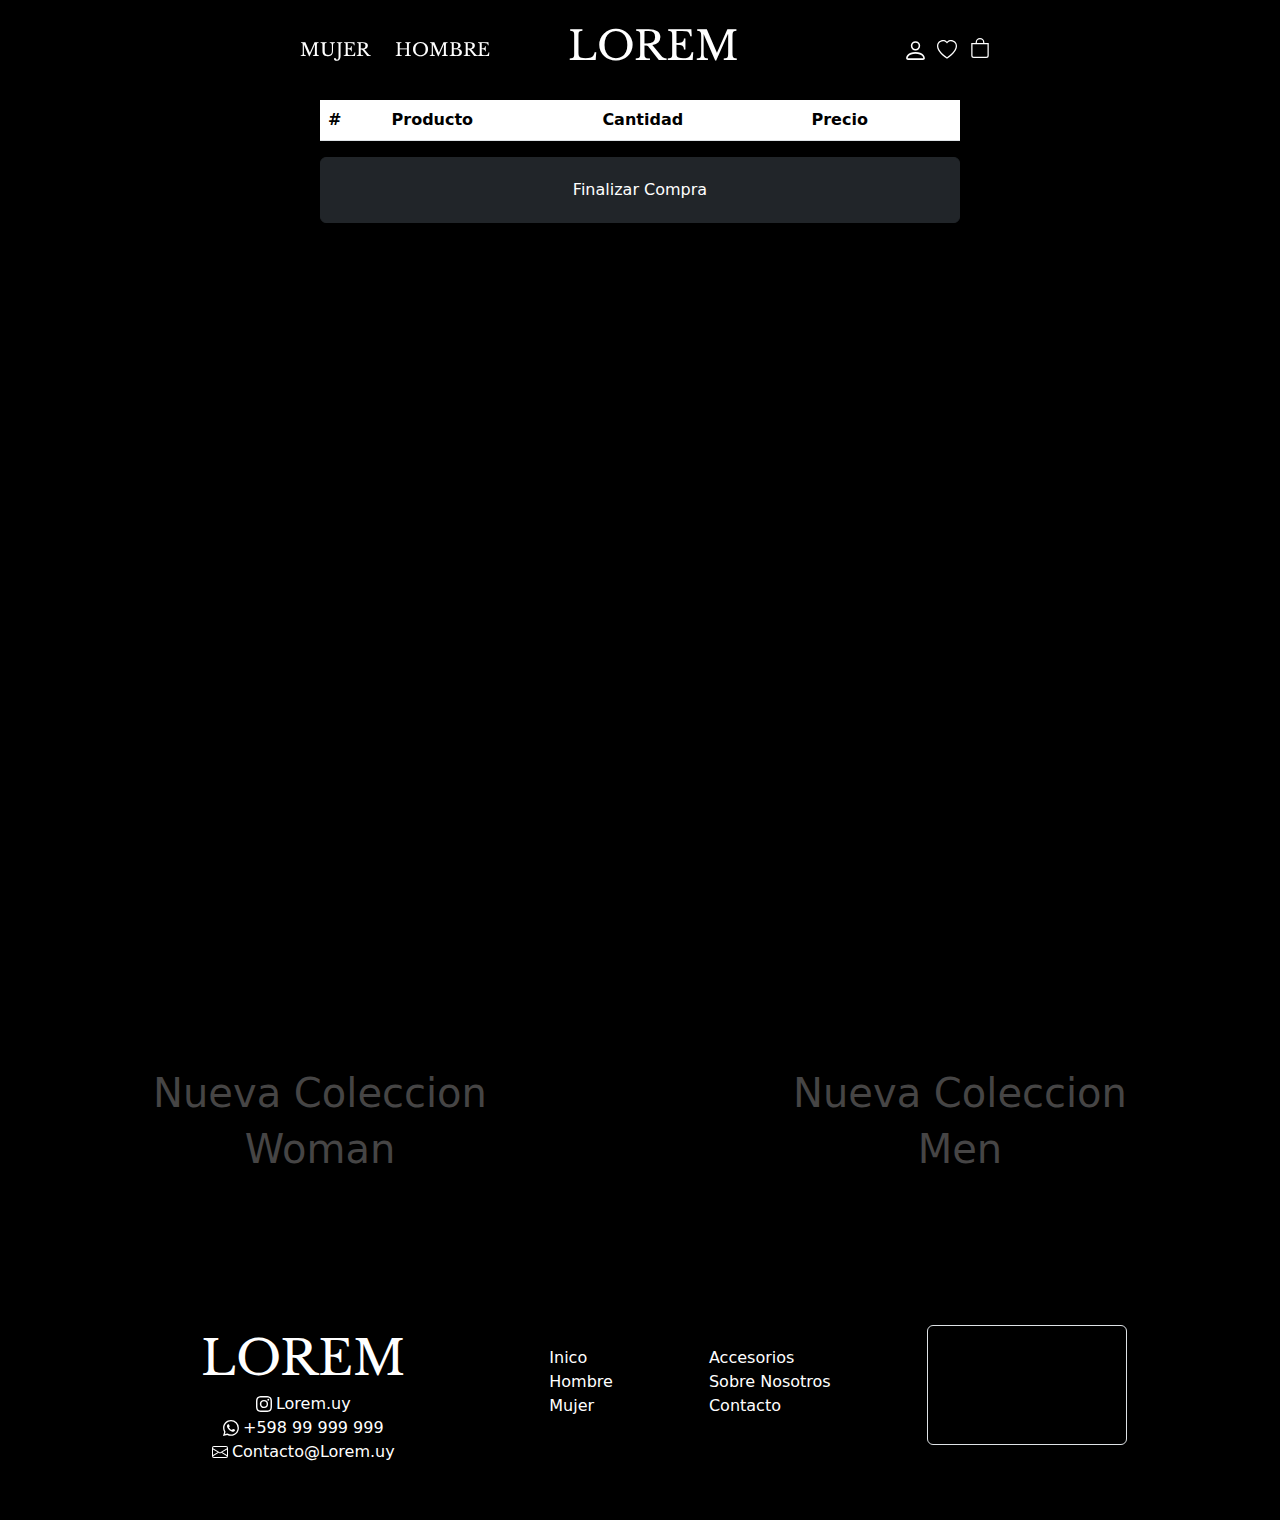
==== carrito.html @ 965b53e8 "algunas cosas terminadas" ====
<!DOCTYPE html>
<html lang="en">
<head>
    <meta charset="UTF-8">
    <meta name="viewport" content="width=device-width, initial-scale=1.0">
    <title>Lorem</title>
    <link rel="stylesheet" href="style.css">
    <link rel="stylesheet" href="carrito.css">
    <link href="https://cdn.jsdelivr.net/npm/bootstrap@5.3.3/dist/css/bootstrap.min.css" rel="stylesheet" integrity="sha384-QWTKZyjpPEjISv5WaRU9OFeRpok6YctnYmDr5pNlyT2bRjXh0JMhjY6hW+ALEwIH" crossorigin="anonymous">
    <link rel="preconnect" href="https://fonts.googleapis.com">
    <link rel="preconnect" href="https://fonts.googleapis.com">
<link rel="preconnect" href="https://fonts.gstatic.com" crossorigin>
<link href="https://fonts.googleapis.com/css2?family=Libre+Baskerville:ital,wght@0,400;0,700;1,400&display=swap" rel="stylesheet">
  </head>
<body class="textura2">


    
   <nav class="fixed-top">

    <div class="contenedorNav">

<div class="contenedorSeccionesNav">

  <a class="link libre-baskerville-regular " id="mujer">Mujer</a>
  <a class="link libre-baskerville-regular" id="hombre">Hombre</a>

</div> <!-- cierre contenedorSeccionesNav -->


<div class="contenedorTitulo me-5">

  <h1 class="libre-baskerville-regular text-white me-5" onclick="inicio()">LOREM</h1>

</div>  <!-- cierre contenedorTitulo -->


<div class="contenedorIconos">

  <svg onclick="user()" class="text-white cursor-pointer " xmlns="http://www.w3.org/2000/svg" width="25" height="25" fill="currentColor" class="bi bi-person" viewBox="0 0 16 16">
    <path d="M8 8a3 3 0 1 0 0-6 3 3 0 0 0 0 6m2-3a2 2 0 1 1-4 0 2 2 0 0 1 4 0m4 8c0 1-1 1-1 1H3s-1 0-1-1 1-4 6-4 6 3 6 4m-1-.004c-.001-.246-.154-.986-.832-1.664C11.516 10.68 10.289 10 8 10s-3.516.68-4.168 1.332c-.678.678-.83 1.418-.832 1.664z"/>
  </svg>

  <svg onclick="fav()" class="text-white m-1 cursor-pointer" xmlns="http://www.w3.org/2000/svg" width="20" height="20" fill="currentColor" class="bi bi-heart" viewBox="0 0 16 16">
    <path d="m8 2.748-.717-.737C5.6.281 2.514.878 1.4 3.053c-.523 1.023-.641 2.5.314 4.385.92 1.815 2.834 3.989 6.286 6.357 3.452-2.368 5.365-4.542 6.286-6.357.955-1.886.838-3.362.314-4.385C13.486.878 10.4.28 8.717 2.01zM8 15C-7.333 4.868 3.279-3.04 7.824 1.143q.09.083.176.171a3 3 0 0 1 .176-.17C12.72-3.042 23.333 4.867 8 15"/>
  </svg>


  <svg onclick="carrito()"  class="text-white mb-1 ms-1 cursor-pointer" xmlns="http://www.w3.org/2000/svg" width="20" height="20" fill="currentColor" class="bi bi-bag" viewBox="0 0 16 16">
    <path d="M8 1a2.5 2.5 0 0 1 2.5 2.5V4h-5v-.5A2.5 2.5 0 0 1 8 1m3.5 3v-.5a3.5 3.5 0 1 0-7 0V4H1v10a2 2 0 0 0 2 2h10a2 2 0 0 0 2-2V4zM2 5h12v9a1 1 0 0 1-1 1H3a1 1 0 0 1-1-1z"/>
  </svg>
  
</div>





    </div>  <!-- cierre etiqueta contenedorNav -->
    


   </nav>



   <header class="clickHM fixed-top">

<div id="clickMujer" class="clickMujer d-none w-100 textura">


  <div class="row w-100 h-100 justify-content-center align-items-center">

    <div class="col-4 d-flex justify-content-center align-items-center">
     
    <a href="" class="text-center display-6 text-decoration-none text-black fw-bold ">New collection 2024 WOMAN</a>

    </div>


    <div class="col-4  d-flex flex-column justify-content-center align-items-center  ">
     
      <a class="alink" href="">Remeras</a>
      <a class="alink" href="">Camperas</a>
      <a class="alink" href="">Canguros</a>
      <a class="alink" href="">Pantalones</a>
      
  
      </div>



  </div>




</div> <!-- click Mujer -->
 



<div id="clickHombre" class="clickMujer d-none w-100 textura">


  <div class="row w-100 h-100 justify-content-center align-items-center">

    <div class="col-4 d-flex justify-content-center align-items-center">
     
    <a href="" class="text-center display-6 text-decoration-none text-black fw-bold ">New collection 2024 MEN</a>

    </div>


    <div class="col-4  d-flex flex-column justify-content-center align-items-center  ">
     
      <a class="alink" href="">Remeras</a>
      <a class="alink" href="">Camperas</a>
      <a class="alink" href="">Canguros</a>
      <a class="alink" href="">Pantalones</a>
      
  
      </div>



  </div>




</div> <!-- click Hombre -->





   </header>





<main class="mainCarrito">

<div class="tablaCarrito">

    <table class="table">
        <thead>
          <tr>
            <th scope="col">#</th>
            <th scope="col">Producto</th>
            <th scope="col">Cantidad</th>
            <th scope="col">Precio</th>
          </tr>
        </thead>
        <tbody id="tabla">
          
          
        </tbody>
      </table>

      <div class="total" id="total">

        

      </div>

      <button id="finalizarCompra" class="btn btn-dark w-100 botonComprar">Finalizar Compra</button>

    </div>


</main>















<section class="seccionIndex">

 

    <div class="row w-100">


<div class="col-6 columnaColeccion">


<h1>Nueva Coleccion</h1>
<h1>Woman</h1>




</div>


<div class="col-6 columnaColeccion">


  <h1>Nueva Coleccion</h1>
<h1>Men</h1>




</div>




    </div><!-- fin div row -->

 


</section>







<footer class="d-flex text-white justify-content-center">
  <div class="d-flex flex-column justify-content-center align-items-center m-4">
      <a href="" class="text-white text-decoration-none m-4 mb-1 display-5 libre-baskerville-regular">LOREM</a>

      <div class="d-flex align-items-center">
          <svg xmlns="http://www.w3.org/2000/svg" width="16" height="16" fill="currentColor"
              class="bi bi-instagram" viewBox="0 0 16 16">
              <path
                  d="M8 0C5.829 0 5.556.01 4.703.048 3.85.088 3.269.222 2.76.42a3.9 3.9 0 0 0-1.417.923A3.9 3.9 0 0 0 .42 2.76C.222 3.268.087 3.85.048 4.7.01 5.555 0 5.827 0 8.001c0 2.172.01 2.444.048 3.297.04.852.174 1.433.372 1.942.205.526.478.972.923 1.417.444.445.89.719 1.416.923.51.198 1.09.333 1.942.372C5.555 15.99 5.827 16 8 16s2.444-.01 3.298-.048c.851-.04 1.434-.174 1.943-.372a3.9 3.9 0 0 0 1.416-.923c.445-.445.718-.891.923-1.417.197-.509.332-1.09.372-1.942C15.99 10.445 16 10.173 16 8s-.01-2.445-.048-3.299c-.04-.851-.175-1.433-.372-1.941a3.9 3.9 0 0 0-.923-1.417A3.9 3.9 0 0 0 13.24.42c-.51-.198-1.092-.333-1.943-.372C10.443.01 10.172 0 7.998 0zm-.717 1.442h.718c2.136 0 2.389.007 3.232.046.78.035 1.204.166 1.486.275.373.145.64.319.92.599s.453.546.598.92c.11.281.24.705.275 1.485.039.843.047 1.096.047 3.231s-.008 2.389-.047 3.232c-.035.78-.166 1.203-.275 1.485a2.5 2.5 0 0 1-.599.919c-.28.28-.546.453-.92.598-.28.11-.704.24-1.485.276-.843.038-1.096.047-3.232.047s-2.39-.009-3.233-.047c-.78-.036-1.203-.166-1.485-.276a2.5 2.5 0 0 1-.92-.598 2.5 2.5 0 0 1-.6-.92c-.109-.281-.24-.705-.275-1.485-.038-.843-.046-1.096-.046-3.233s.008-2.388.046-3.231c.036-.78.166-1.204.276-1.486.145-.373.319-.64.599-.92s.546-.453.92-.598c.282-.11.705-.24 1.485-.276.738-.034 1.024-.044 2.515-.045zm4.988 1.328a.96.96 0 1 0 0 1.92.96.96 0 0 0 0-1.92m-4.27 1.122a4.109 4.109 0 1 0 0 8.217 4.109 4.109 0 0 0 0-8.217m0 1.441a2.667 2.667 0 1 1 0 5.334 2.667 2.667 0 0 1 0-5.334" />
          </svg>

          <p class="m-0 ms-1">Lorem.uy</p>
      </div>

      <div class="d-flex align-items-center">
          <svg xmlns="http://www.w3.org/2000/svg" width="16" height="16" fill="currentColor"
              class="bi bi-whatsapp" viewBox="0 0 16 16">
              <path
                  d="M13.601 2.326A7.85 7.85 0 0 0 7.994 0C3.627 0 .068 3.558.064 7.926c0 1.399.366 2.76 1.057 3.965L0 16l4.204-1.102a7.9 7.9 0 0 0 3.79.965h.004c4.368 0 7.926-3.558 7.93-7.93A7.9 7.9 0 0 0 13.6 2.326zM7.994 14.521a6.6 6.6 0 0 1-3.356-.92l-.24-.144-2.494.654.666-2.433-.156-.251a6.56 6.56 0 0 1-1.007-3.505c0-3.626 2.957-6.584 6.591-6.584a6.56 6.56 0 0 1 4.66 1.931 6.56 6.56 0 0 1 1.928 4.66c-.004 3.639-2.961 6.592-6.592 6.592m3.615-4.934c-.197-.099-1.17-.578-1.353-.646-.182-.065-.315-.099-.445.099-.133.197-.513.646-.627.775-.114.133-.232.148-.43.05-.197-.1-.836-.308-1.592-.985-.59-.525-.985-1.175-1.103-1.372-.114-.198-.011-.304.088-.403.087-.088.197-.232.296-.346.1-.114.133-.198.198-.33.065-.134.034-.248-.015-.347-.05-.099-.445-1.076-.612-1.47-.16-.389-.323-.335-.445-.34-.114-.007-.247-.007-.38-.007a.73.73 0 0 0-.529.247c-.182.198-.691.677-.691 1.654s.71 1.916.81 2.049c.098.133 1.394 2.132 3.383 2.992.47.205.84.326 1.129.418.475.152.904.129 1.246.08.38-.058 1.171-.48 1.338-.943.164-.464.164-.86.114-.943-.049-.084-.182-.133-.38-.232" />
          </svg>

          <p class="m-0 ms-1">+598 99 999 999</p>
      </div>


      <div class="d-flex align-items-center">
          <svg xmlns="http://www.w3.org/2000/svg" width="16" height="16" fill="currentColor"
              class="bi bi-envelope" viewBox="0 0 16 16">
              <path
                  d="M0 4a2 2 0 0 1 2-2h12a2 2 0 0 1 2 2v8a2 2 0 0 1-2 2H2a2 2 0 0 1-2-2zm2-1a1 1 0 0 0-1 1v.217l7 4.2 7-4.2V4a1 1 0 0 0-1-1zm13 2.383-4.708 2.825L15 11.105zm-.034 6.876-5.64-3.471L8 9.583l-1.326-.795-5.64 3.47A1 1 0 0 0 2 13h12a1 1 0 0 0 .966-.741M1 11.105l4.708-2.897L1 5.383z" />
          </svg>

          <p class="m-0 ms-1">Contacto@Lorem.uy</p>
      </div>



  </div>

  <div class="d-flex m-5">
      <ul class="list-unstyled m-5">

          <li>Inico</li>
          <li>Hombre</li>
          <li>Mujer</li>

      </ul>

      <ul class="list-unstyled m-5">
          <li>Accesorios</li>
          <li>Sobre Nosotros</li>
          <li>Contacto</li>
      </ul>

  </div>

  <div class="d-flex justify-content-center align-items-center">
      <iframe class="border rounded-2"
          src="https://www.google.com/maps/embed?pb=!1m17!1m12!1m3!1d3271.9970885640987!2d-56.20225192349142!3d-34.90652257355444!2m3!1f0!2f0!3f0!3m2!1i1024!2i768!4f13.1!3m2!1m1!2zMzTCsDU0JzIzLjUiUyA1NsKwMTEnNTguOCJX!5e0!3m2!1ses!2suy!4v1708836599175!5m2!1ses!2suy"
          width="200" height="120" style="border:0;" allowfullscreen="" loading="lazy"
          referrerpolicy="no-referrer-when-downgrade"></iframe>

  </div>

</footer>

<script src="carrito.js"></script>
<script src="redirigir.js"></script>
<script src="index.js"></script>
<script src="https://cdn.jsdelivr.net/npm/bootstrap@5.3.3/dist/js/bootstrap.bundle.min.js" integrity="sha384-YvpcrYf0tY3lHB60NNkmXc5s9fDVZLESaAA55NDzOxhy9GkcIdslK1eN7N6jIeHz" crossorigin="anonymous"></script>
</body>
</html>
---- style.css ----
.textura{
    background-color: #cfcfcf;
background-image: url("https://www.transparenttextures.com/patterns/checkered-light-emboss.png");
/* This is mostly intended for prototyping; please download the pattern and re-host for production environments. Thank you! */
}

.textura2{
    background-color: #000000;
background-image: url("https://www.transparenttextures.com/patterns/dark-mosaic.png");
/* This is mostly intended for prototyping; please download the pattern and re-host for production environments. Thank you! */
}


.cursor-pointer{
    cursor: pointer;
}


body{
    width: 100%;
    margin: 0;
}

html{
    width: 100%;
}


/*Nav y portada */
nav{
    width: 100%;
    height: 100px;
    background-color: rgba(0, 0, 0, 0);
    display: flex;
    justify-content: center;
}

.link{
    color: white;
    text-decoration: none;
    font-size: 18px;
    text-transform: uppercase;
    margin: 10px;
    cursor: pointer;
}


.libre-baskerville-regular {
    font-family: "Libre Baskerville", serif;
    font-weight: 400;
    font-style: normal;
  }
  
.contenedorNav{
    display: flex;
    justify-content: space-around;
    align-items: center;
    width: 60%;
    
}

.contenedorPortada{
    max-width: 100%;
    width: 100%;
    height: 100vh;
    position: relative;
    background-image: url(imagenes/portada1.jpg);
    background-size: cover;
    background-repeat: no-repeat;
    
}

.imgPortada{
    width: 100%;  
    background-size: contain;
    
}

/*Contenedor mas vendido */


.contenedorMasVendidos{
    width: 100%;
    height: 450px;
    display: flex;
    flex-direction: column;
    justify-content: center;
    align-items: center;
    z-index: 0;
    position: absolute;
    transform: translateY(280px);
}



.contenedorProducto{
    width: 200px;
    height: 300px;
    background-color: rgb(0, 0, 0);
    border: 1px solid white;
    display: flex;
    flex-direction: column;
    align-items: center;
    overflow: hidden;
    cursor: pointer;
    margin: 20px;
}

.imagenContenedorProducto{
width: 80%;
margin: 5px;
}

/*seccion*/


.columnaColeccion{
    background-color: black;
    width: 100%;
    height: 250px;
    text-align: center;
    display: flex;
    flex-direction: column;
    justify-content: center;
    align-items: center;
    padding: 20px;
    color: rgb(70, 69, 69);
    cursor: pointer;
}

.columnaColeccion:hover{
    color: black;
    background-color: white;
}

.seccionIndex{
    background-color: black;
    width: 100%;
    max-width: 100%;
    display: flex;
    justify-content: center;

}


/* click HM*/

.clickMujer{
    width: 100%;
    height: 35vh;
    background-color: rgba(206, 203, 203, 0.847);
    position: absolute;
    z-index: 1;
    top: 100px;
}

.alink{
    text-decoration: none;
    color: black;
    font-weight: bold;
    font-size:larger;
    text-transform: uppercase;
    margin: 5px;
    
    

}




/*footer*/



footer {
    width: 100%;
    height: 30vh;
    background-color: black;
   
  
    
    
  }
  
  .mapsGoogle {
    border: 10px solid white;
  }
---- carrito.css ----
.mainCarrito{
    max-width: 100%;
    min-height: 100vh;
    display: flex;
    justify-content: center;
    margin-top: 100px;
}

.tablaCarrito{
    width: 50%;
}

.imgTabla{
    width: 100px;
    height: 100px;
}

.table{
    background-color: rgb(255, 255, 255);
}


.total{
    display: flex;
    justify-content: end;
}

.totalTexto{
    background-color: white;
    color: black;
    padding: 15px;
    text-align: center;
    border-radius: 5px;
    font-size: 20px;
}

.botonComprar{
  padding: 20px !important;
}
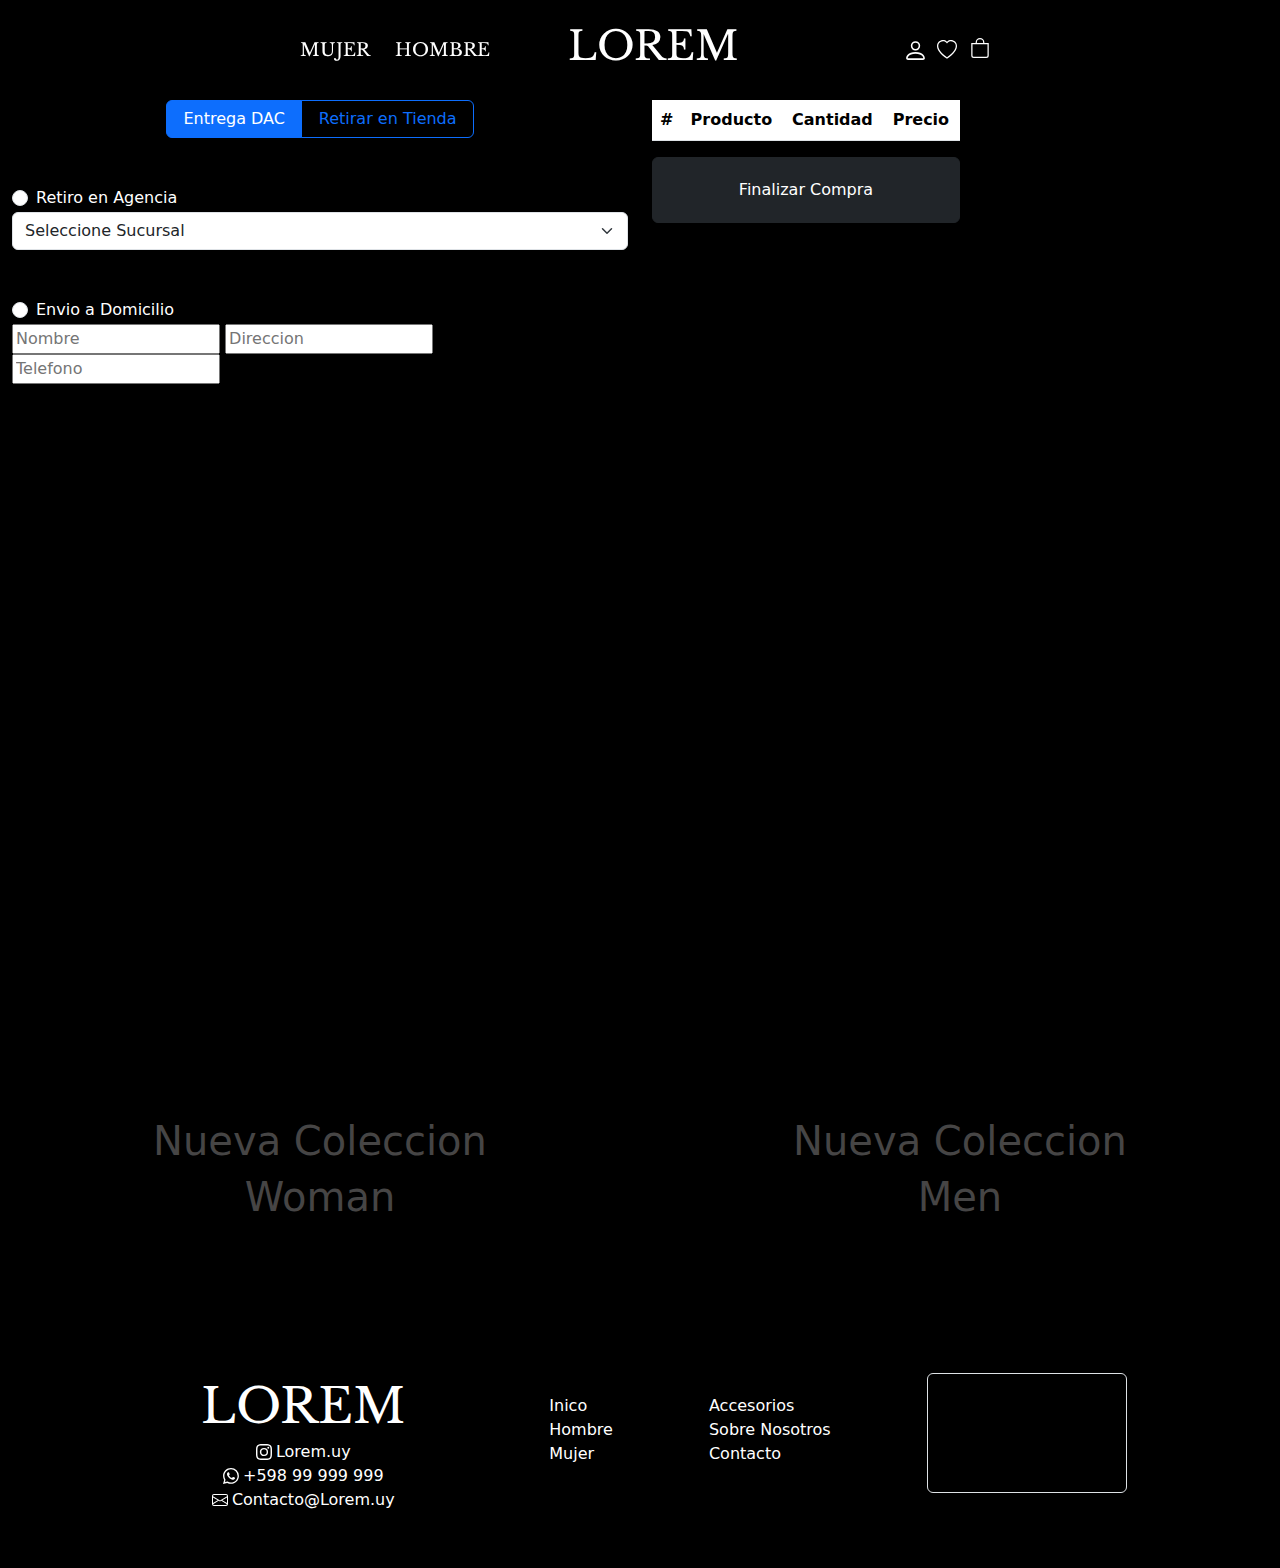
==== commit 25537f16: "." ====
--- a/carrito.html
+++ b/carrito.html
@@ -15,6 +15,7 @@
 <body class="textura2">
 
 
+
     
    <nav class="fixed-top">
 
@@ -141,9 +142,86 @@
 
 
 
-<main class="mainCarrito">
-
-<div class="tablaCarrito">
+<main class="mainCarrito mb-5">
+
+  <div class="row w-100">
+
+<div class="col-6 d-flex flex-column align-items-center">
+
+  <div class="btn-group d-flex justify-content-center  w-50" role="group" aria-label="Basic radio toggle button group">
+
+    <input type="radio" class="btn-check" name="btnradio" id="entregaDac" autocomplete="off" checked>
+    <label class="btn btn-outline-primary" for="entregaDac">Entrega DAC</label>
+  
+    <input type="radio" class="btn-check" name="btnradio" id="entregaTienda" autocomplete="off">
+    <label class="btn btn-outline-primary" for="entregaTienda">Retirar en Tienda</label>
+
+   
+  </div>
+  
+
+  <div id="contenidoDac" class="mt-5">
+
+      
+    <div  id="contenidoAgencia" class="mb-5">
+
+      <div class="form-check">
+      <label class="text-white form-check-label" for="">Retiro en Agencia</label>
+      <input class="form-check-input" name="tipoRetiro" type="radio" id="retiroEnAgencia">
+    </div>
+
+      <select class="form-select" aria-label="Default select example" id="sucursales">
+        <option selected disabled>Seleccione Sucursal</option>
+        <option value="1">Tres Cruces</option>
+        <option value="2">Salto</option>
+        <option value="3">Canelones</option>
+      </select>
+
+    </div>
+    <!-- finaliza contenidoAgencia -->
+
+
+
+    <div id="contenidoDomicilio" class="mt-5">
+
+
+      <div class="form-check">
+        <label class="text-white form-check-label" for="">Envio a Domicilio</label>
+        <input class="form-check-input" name="tipoRetiro" type="radio" id="envioDomicilio">
+      </div>
+
+
+<input type="text" placeholder="Nombre" id="Cliente_Destinatario">
+        
+      <input type="text" placeholder="Direccion" id="Direccion_Destinatario">
+      <input type="text" placeholder="Telefono" id="Telefono">
+
+
+
+
+
+
+    </div>
+    <!-- finaliza contenidoDomicilio  -->
+    
+
+
+  </div>
+  <!-- finaliza contenidoDac -->
+
+
+
+  
+</div>
+<!-- finaliza primer col -->
+
+
+
+<div class="col-6">
+
+
+
+  <div class="tablaCarrito">
 
     <table class="table">
         <thead>
@@ -171,6 +249,18 @@
     </div>
 
 
+
+</div>
+<!-- finaliza segundo col -->
+
+
+
+
+
+</div> <!-- Finaliza row --> 
+  
+
+
 </main>
 
 
@@ -300,6 +390,7 @@
 </footer>
 
 <script src="carrito.js"></script>
+<script src="wsInGuia_Levante.js"></script>
 <script src="redirigir.js"></script>
 <script src="index.js"></script>
 <script src="https://cdn.jsdelivr.net/npm/bootstrap@5.3.3/dist/js/bootstrap.bundle.min.js" integrity="sha384-YvpcrYf0tY3lHB60NNkmXc5s9fDVZLESaAA55NDzOxhy9GkcIdslK1eN7N6jIeHz" crossorigin="anonymous"></script>
--- a/carrito.css
+++ b/carrito.css
@@ -13,6 +13,7 @@
 .imgTabla{
     width: 100px;
     height: 100px;
+    object-fit: cover;
 }
 
 .table{
@@ -36,4 +37,6 @@
 
 .botonComprar{
   padding: 20px !important;
-}+}
+
+
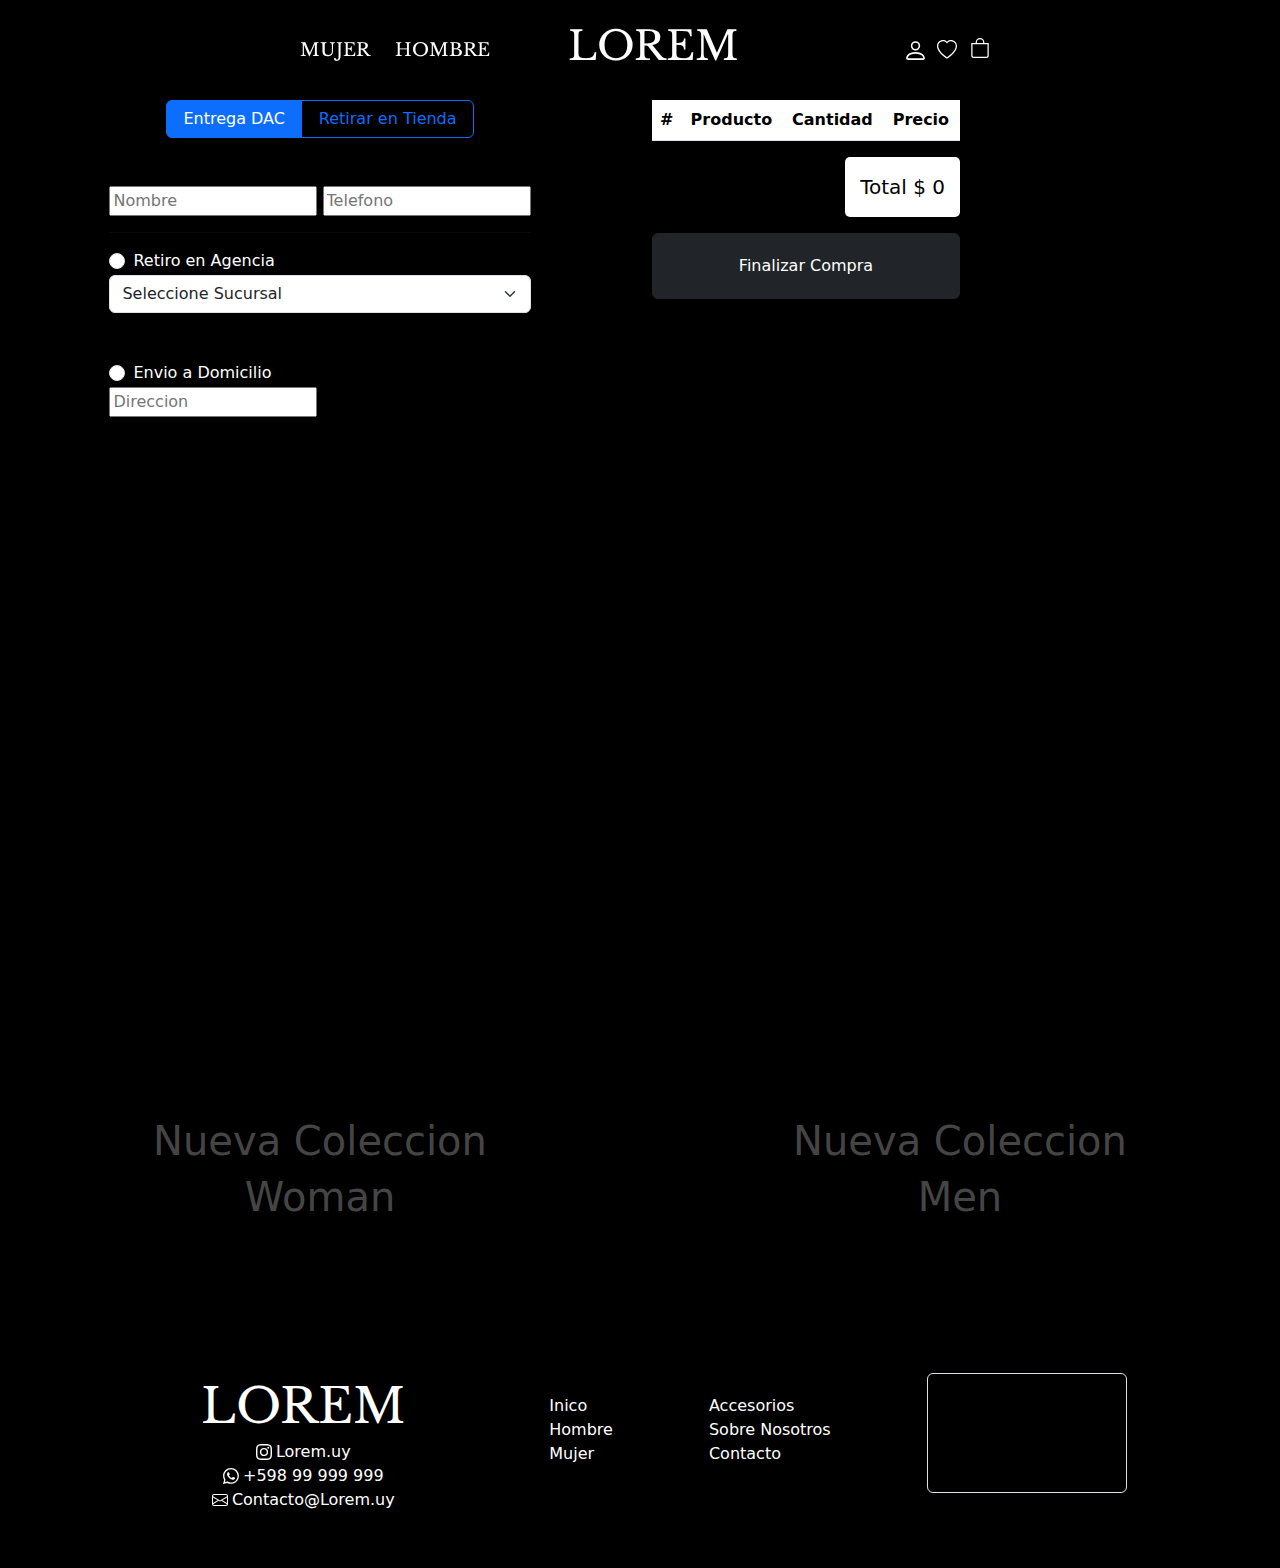
==== commit 102271d5: "Api listado de agencias" ====
--- a/carrito.html
+++ b/carrito.html
@@ -162,6 +162,9 @@
 
   <div id="contenidoDac" class="mt-5">
 
+    <input type="text" placeholder="Nombre" id="Cliente_Destinatario">
+<input type="text" placeholder="Telefono" id="Telefono">
+<hr>
       
     <div  id="contenidoAgencia" class="mb-5">
 
@@ -172,9 +175,7 @@
 
       <select class="form-select" aria-label="Default select example" id="sucursales">
         <option selected disabled>Seleccione Sucursal</option>
-        <option value="1">Tres Cruces</option>
-        <option value="2">Salto</option>
-        <option value="3">Canelones</option>
+        
       </select>
 
     </div>
@@ -190,11 +191,9 @@
         <input class="form-check-input" name="tipoRetiro" type="radio" id="envioDomicilio">
       </div>
 
-
-<input type="text" placeholder="Nombre" id="Cliente_Destinatario">
         
       <input type="text" placeholder="Direccion" id="Direccion_Destinatario">
-      <input type="text" placeholder="Telefono" id="Telefono">
+    
 
 
 
